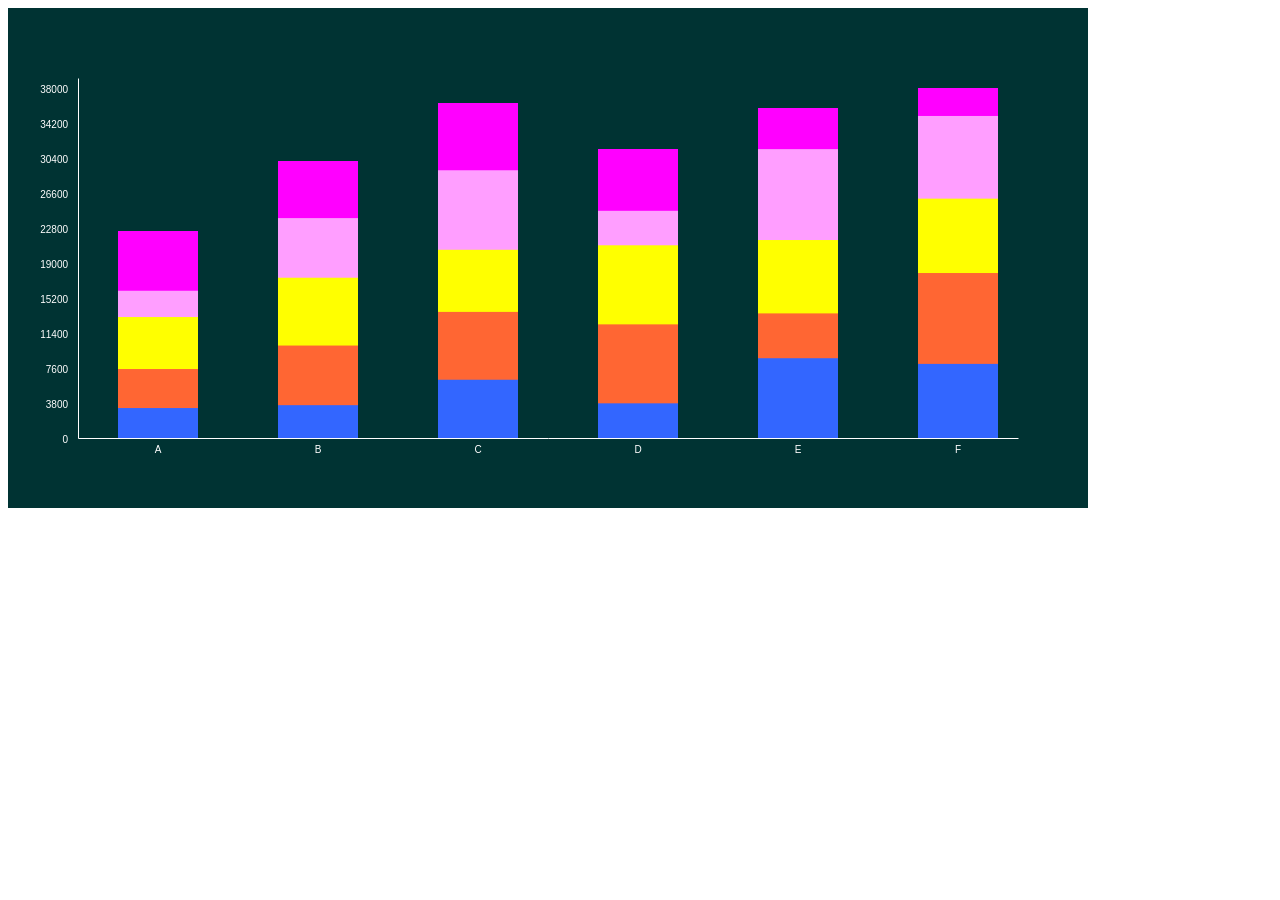
==== index.html @ df021675 "init" ====
<!DOCTYPE html>
<html lang="en">
<head>
    <title>Stacked Chart</title>
	<meta name="Stacked Chart" >
	<script src="main.js"></script>
</head>
<body>
	<canvas id="canvas" width="1080" height="500"></canvas>
	<div id="mouseDiv"></div>
	<div id="nearFar"></div>
	<!-- <button class="button_data" onclick="switchSource()">switchSource</button> -->
</body>
</html>
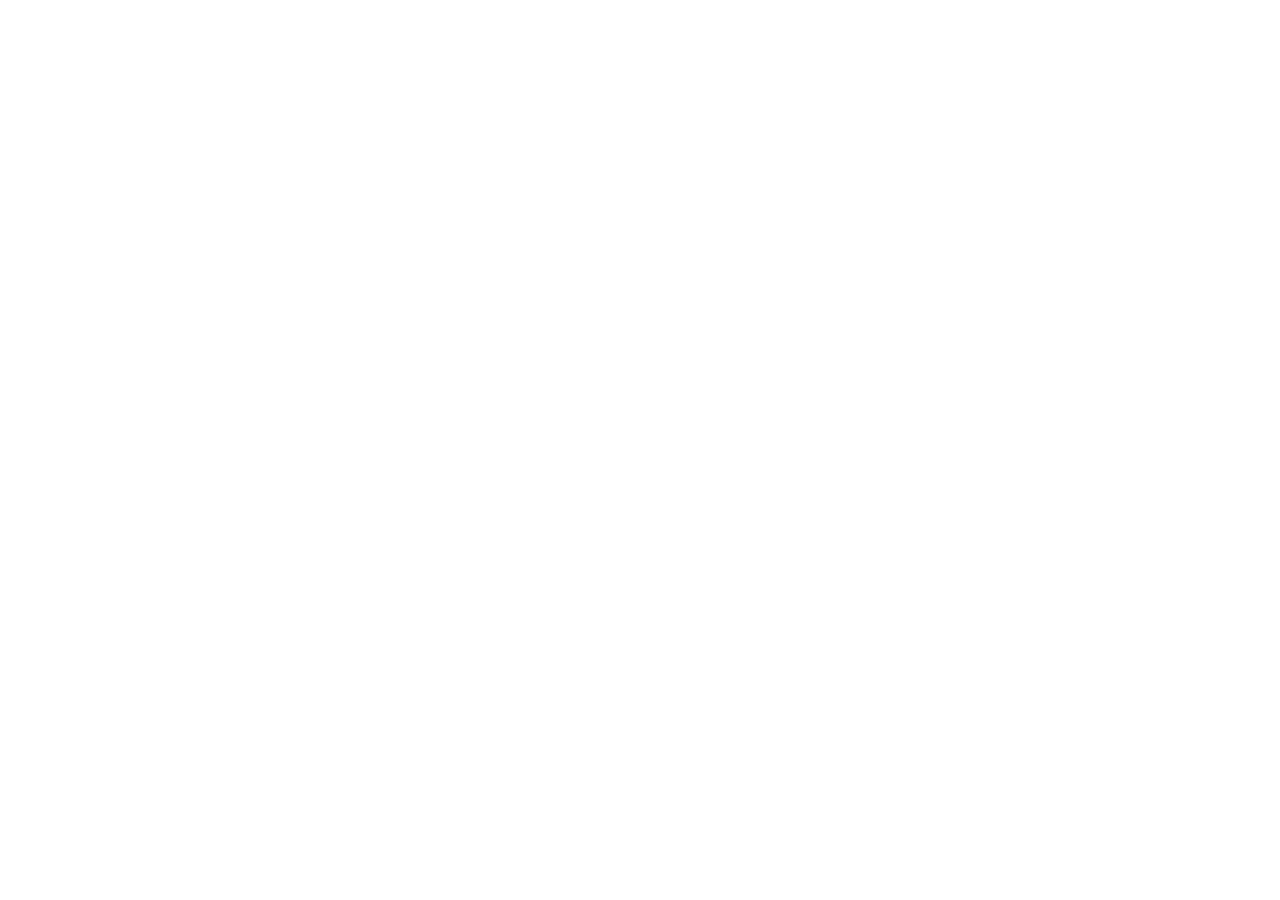
==== commit a3c5be7f: "format" ====
--- a/index.html
+++ b/index.html
@@ -1,14 +1,25 @@
 <!DOCTYPE html>
 <html lang="en">
+
 <head>
-    <title>Stacked Chart</title>
-	<meta name="Stacked Chart" >
-	<script src="main.js"></script>
+    <title>D3 Dev Env</title>
+    <meta name="Stacked Chart">
+    <meta charset="utf-8">
+    <script src="d3/d3.js"></script>
 </head>
+
 <body>
-	<canvas id="canvas" width="1080" height="500"></canvas>
-	<div id="mouseDiv"></div>
-	<div id="nearFar"></div>
-	<!-- <button class="button_data" onclick="switchSource()">switchSource</button> -->
+    <p></p>
+    <p></p>
+    <p></p>
+    <script type="text/javascript">; var dataset = ["I like dogs", "I like cats", "I like snakes"];
+        var body = d3.select("body");
+        var p = body.selectAll("p");
+        p.data(dataset)
+            .text(function (d, i) {
+                return d;
+            });
+    </script>
 </body>
-</html>
+
+</html>
